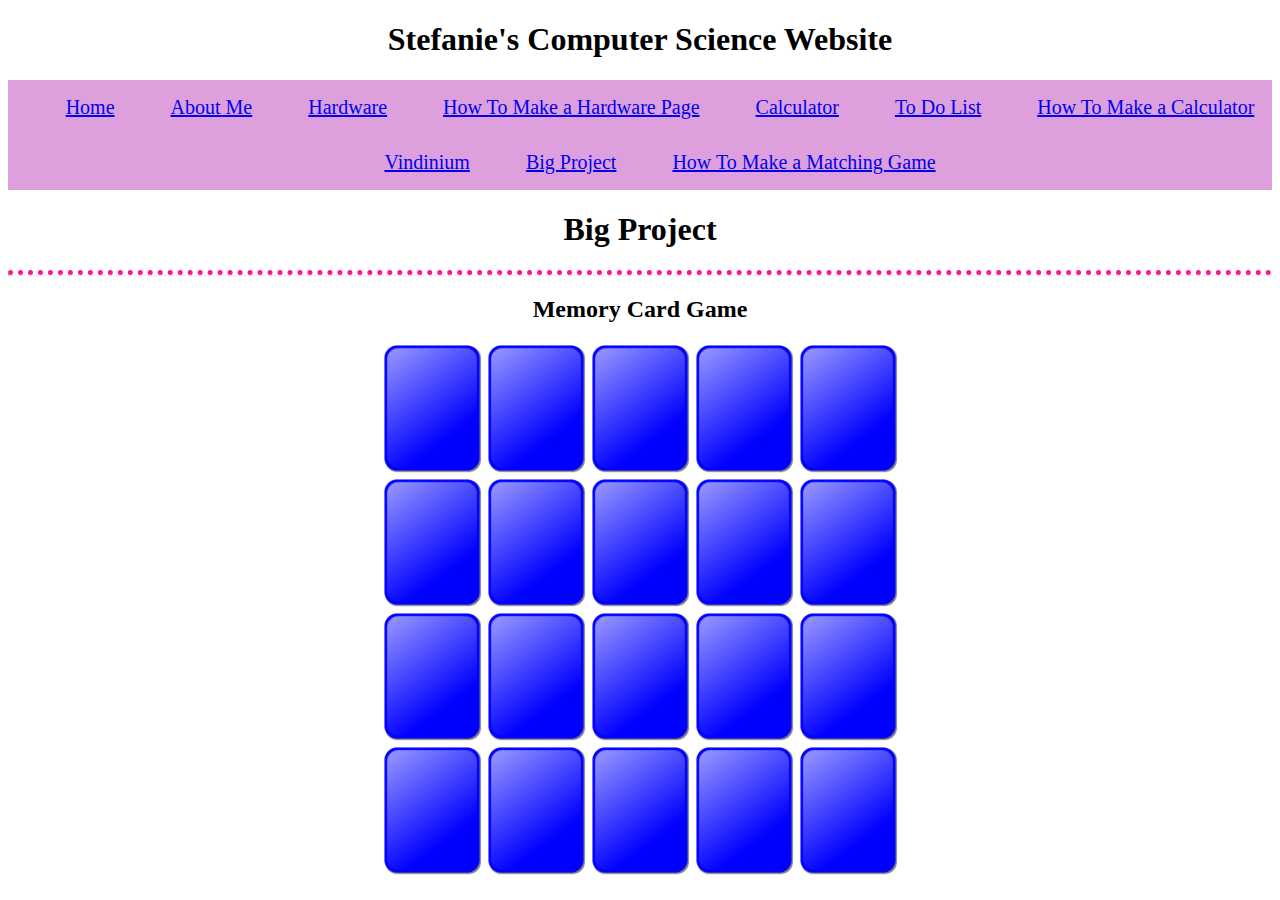
==== bigproject.html @ 175ccca4 "update" ====
<!DOCTYPE html>
<html>
    <head>
        <title></title>
            <link rel="stylesheet" href="mainstyle.css" type="text/css"/>
    <style>
body {
    background-image: url("http://www.zingerbug.com/Backgrounds/background_images/turquoise_parchment_paper_wallpaper_texture_seamless.jpg");
}
</style>
</head>
<body>
    <div style="text-align: center">   
        <h1>Stefanie's Computer Science Website</h1>
<!-- Navbar Starts Here-->
<div>
<ul id="navbar">
    <li> <a href="home.html">Home </a><li>
    <li> <a href="index.html"> About Me </a><li>
    <li> <a href="hardware.html"> Hardware </a><li>
    <li> <a href="how to make a hardware page.html"> How To Make a Hardware Page</a><li>
    <li> <a href="calc.html"> Calculator </a><li>
    <li> <a href="todo.html"> To Do List </a><li>
    <li> <a href="how to make a calculator.html"> How To Make a Calculator </a><li>
    <li> <a href="vindinium.html"> Vindinium </a><li>
    <li> <a href="bigproject.html"> Big Project </a><li>
    <li> <a href="how to make a memor game.html"> How To Make a Matching Game </a><li>
        </div>
<!-- Navbar Ends Here-->
<div style="text-align: center">
<h1>Big Project</h1>
</div>
<hr style="border-top: dotted 5px;color: deeppink"/>
<div style="text-align: center">
<h2>Memory Card Game</h2>
</div>
<div style="text-align: center">
<div class="row" align="center">
        <img class="card" src="blueCard.png" width="100px" onclick="test()" id="0"></img>
        <img class="card" src="blueCard.png" width="100px" onclick="test()" id="1"></img>
        <img class="card" src="blueCard.png" width="100px" onclick="test()" id="2"></img>
        <img class="card" src="blueCard.png" width="100px" onclick="test()" id="3"></img>
        <img class="card" src="blueCard.png" width="100px" onclick="test()" id="4"></img>
    </div>
    <div class="row" align="center">
        <img class="card" src="blueCard.png" width="100px" onclick="test()" id="5"></img>
        <img class="card" src="blueCard.png" width="100px" onclick="test()" id="6"></img>
        <img class="card" src="blueCard.png" width="100px" onclick="test()" id="7"></img>
        <img class="card" src="blueCard.png" width="100px" onclick="test()" id="8"></img>
        <img class="card" src="blueCard.png" width="100px" onclick="test()" id="9"></img>
    </div>
    <div class="row" align="center">
        <img class="card" src="blueCard.png" width="100px" onclick="test()" id="10"></img>
        <img class="card" src="blueCard.png" width="100px" onclick="test()" id="11"></img>
        <img class="card" src="blueCard.png" width="100px" onclick="test()" id="12"></img>
        <img class="card" src="blueCard.png" width="100px" onclick="test()" id="13"></img>
        <img class="card" src="blueCard.png" width="100px" onclick="test()" id="14"></img>
    </div>
    <div class="row" align="center">
        <img class="card" src="blueCard.png" width="100px" onclick="test()" id="15"></img>
        <img class="card" src="blueCard.png" width="100px" onclick="test()" id="16"></img>
        <img class="card" src="blueCard.png" width="100px" onclick="test()" id="17"></img>
        <img class="card" src="blueCard.png" width="100px" onclick="test()" id="18"></img>
        <img class="card" src="blueCard.png" width="100px" onclick="test()" id="19"></img>
    </div>
</body>
<script src="memoryGame.js"></script>
</html>
---- mainstyle.css ----
#navbar {
    background-color:plum;
    text-align:center;
}

#navbar li {
    
    background-color: plum;
    border: none;
    color: white;
    padding:12px;
    text-align: center;
    text-decoration: none;
    display: inline-block;
    font-size: 20px;
    font-family: cursive;
    margin: 4px 2px;
    cursor: pointer;
}

.heading {
    text-align: center;
}
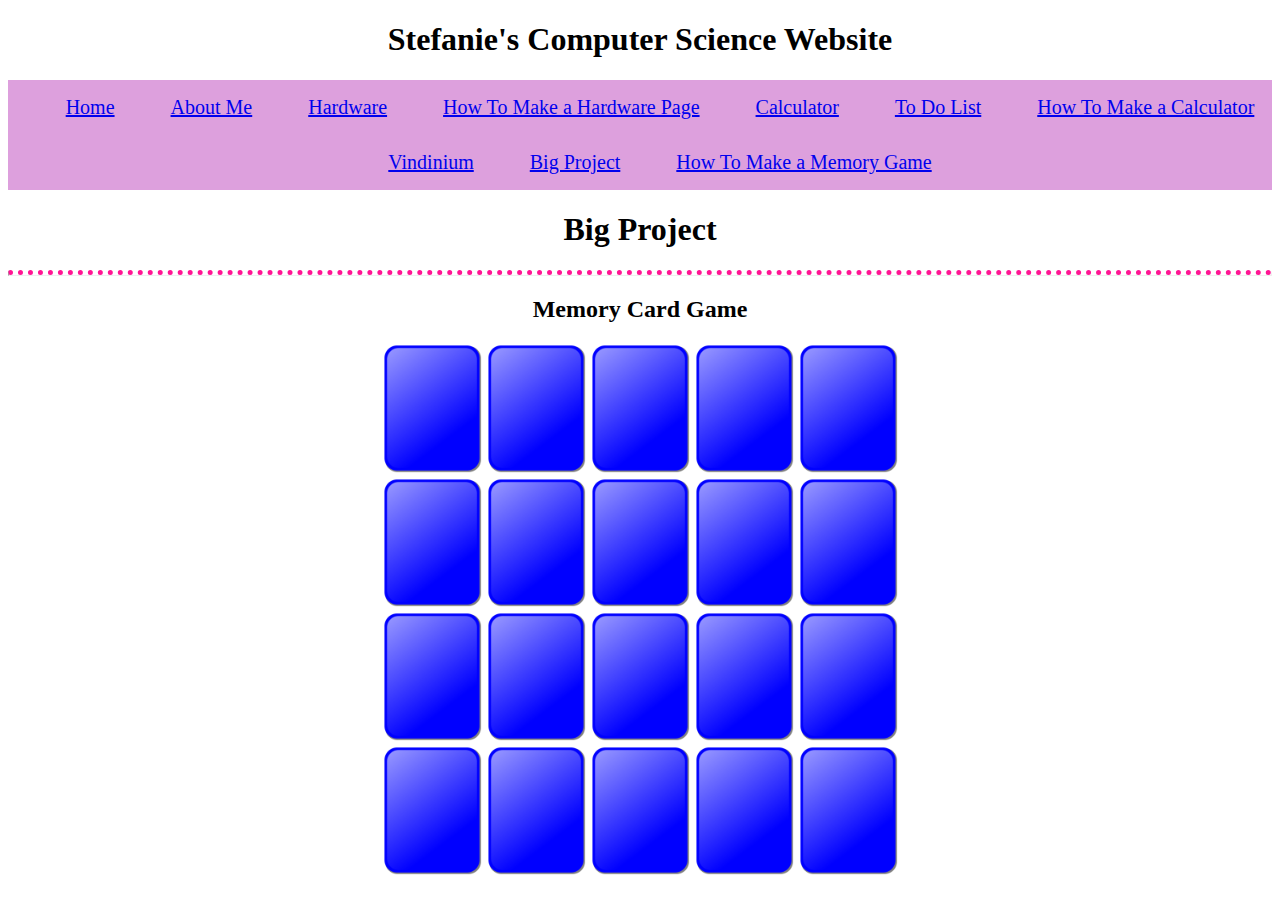
==== commit 9cd27635: "update" ====
--- a/bigproject.html
+++ b/bigproject.html
@@ -24,7 +24,7 @@
     <li> <a href="how to make a calculator.html"> How To Make a Calculator </a><li>
     <li> <a href="vindinium.html"> Vindinium </a><li>
     <li> <a href="bigproject.html"> Big Project </a><li>
-    <li> <a href="how to make a memor game.html"> How To Make a Matching Game </a><li>
+    <li> <a href="how to make a memory game.html"> How To Make a Memory Game </a><li>
         </div>
 <!-- Navbar Ends Here-->
 <div style="text-align: center">
@@ -33,9 +33,7 @@
 <hr style="border-top: dotted 5px;color: deeppink"/>
 <div style="text-align: center">
 <h2>Memory Card Game</h2>
-</div>
-<div style="text-align: center">
-<div class="row" align="center">
+ <div class="row" align="center">
         <img class="card" src="blueCard.png" width="100px" onclick="test()" id="0"></img>
         <img class="card" src="blueCard.png" width="100px" onclick="test()" id="1"></img>
         <img class="card" src="blueCard.png" width="100px" onclick="test()" id="2"></img>
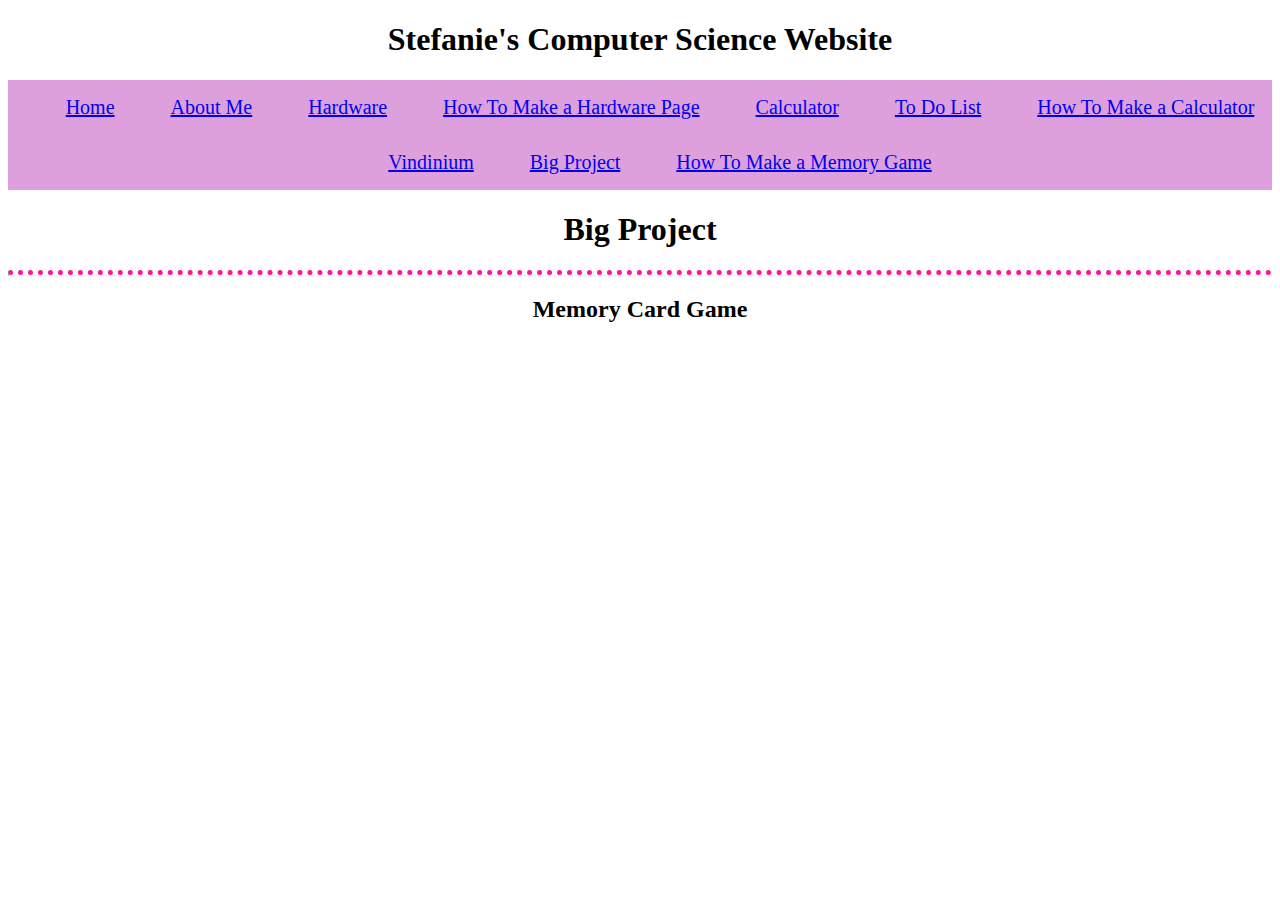
==== commit a9ccaa4d: "update" ====
--- a/bigproject.html
+++ b/bigproject.html
@@ -33,34 +33,3 @@
 <hr style="border-top: dotted 5px;color: deeppink"/>
 <div style="text-align: center">
 <h2>Memory Card Game</h2>
- <div class="row" align="center">
-        <img class="card" src="blueCard.png" width="100px" onclick="test()" id="0"></img>
-        <img class="card" src="blueCard.png" width="100px" onclick="test()" id="1"></img>
-        <img class="card" src="blueCard.png" width="100px" onclick="test()" id="2"></img>
-        <img class="card" src="blueCard.png" width="100px" onclick="test()" id="3"></img>
-        <img class="card" src="blueCard.png" width="100px" onclick="test()" id="4"></img>
-    </div>
-    <div class="row" align="center">
-        <img class="card" src="blueCard.png" width="100px" onclick="test()" id="5"></img>
-        <img class="card" src="blueCard.png" width="100px" onclick="test()" id="6"></img>
-        <img class="card" src="blueCard.png" width="100px" onclick="test()" id="7"></img>
-        <img class="card" src="blueCard.png" width="100px" onclick="test()" id="8"></img>
-        <img class="card" src="blueCard.png" width="100px" onclick="test()" id="9"></img>
-    </div>
-    <div class="row" align="center">
-        <img class="card" src="blueCard.png" width="100px" onclick="test()" id="10"></img>
-        <img class="card" src="blueCard.png" width="100px" onclick="test()" id="11"></img>
-        <img class="card" src="blueCard.png" width="100px" onclick="test()" id="12"></img>
-        <img class="card" src="blueCard.png" width="100px" onclick="test()" id="13"></img>
-        <img class="card" src="blueCard.png" width="100px" onclick="test()" id="14"></img>
-    </div>
-    <div class="row" align="center">
-        <img class="card" src="blueCard.png" width="100px" onclick="test()" id="15"></img>
-        <img class="card" src="blueCard.png" width="100px" onclick="test()" id="16"></img>
-        <img class="card" src="blueCard.png" width="100px" onclick="test()" id="17"></img>
-        <img class="card" src="blueCard.png" width="100px" onclick="test()" id="18"></img>
-        <img class="card" src="blueCard.png" width="100px" onclick="test()" id="19"></img>
-    </div>
-</body>
-<script src="memoryGame.js"></script>
-</html>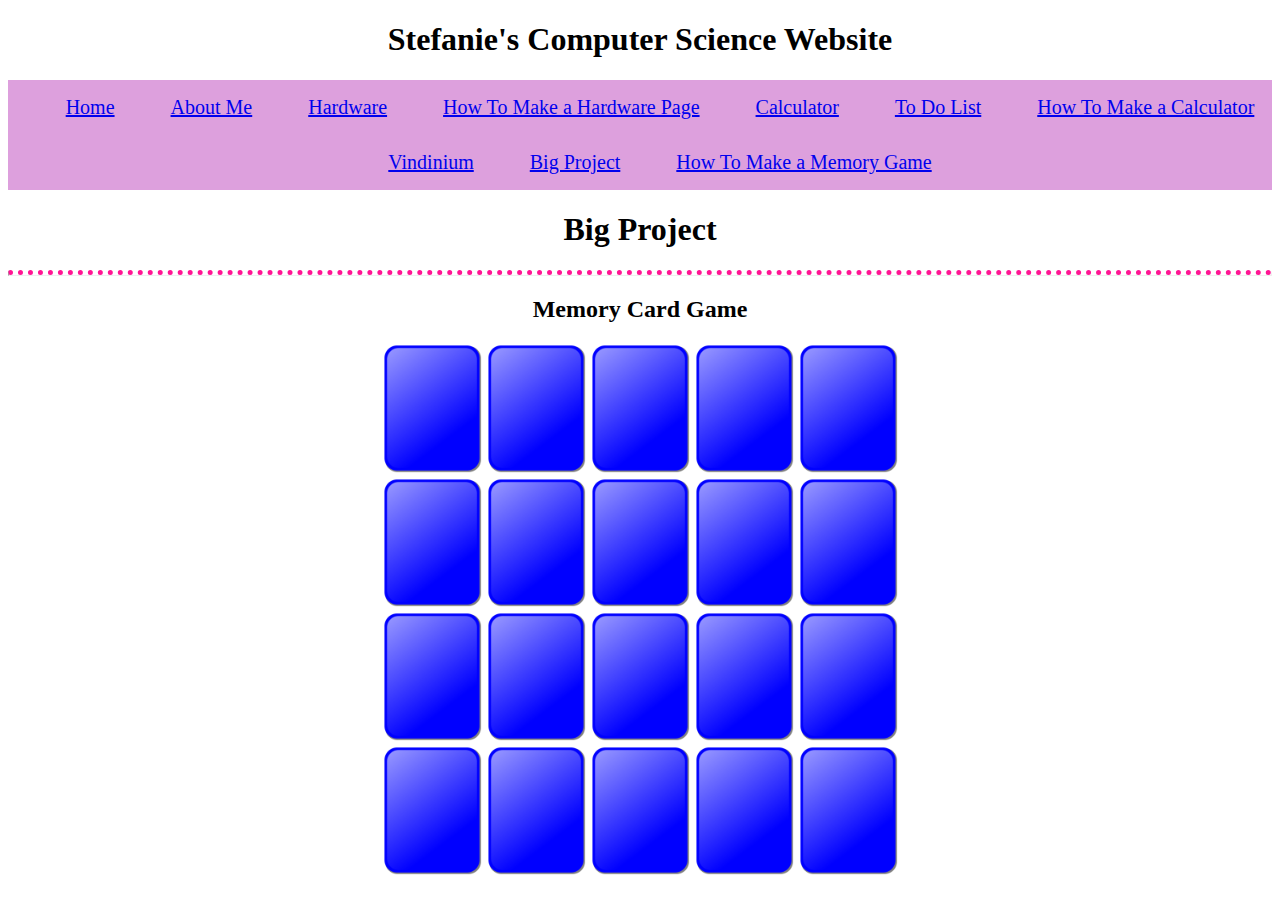
==== commit 2ac2d36b: "update" ====
--- a/bigproject.html
+++ b/bigproject.html
@@ -33,3 +33,35 @@
 <hr style="border-top: dotted 5px;color: deeppink"/>
 <div style="text-align: center">
 <h2>Memory Card Game</h2>
+
+    <div class="row" align="center">
+        <img class="card" src="blueCard.png" width="100px" onclick="test()" id="0"></img>
+        <img class="card" src="blueCard.png" width="100px" onclick="test()" id="1"></img>
+        <img class="card" src="blueCard.png" width="100px" onclick="test()" id="2"></img>
+        <img class="card" src="blueCard.png" width="100px" onclick="test()" id="3"></img>
+        <img class="card" src="blueCard.png" width="100px" onclick="test()" id="4"></img>
+    </div>
+    <div class="row" align="center">
+        <img class="card" src="blueCard.png" width="100px" onclick="test()" id="5"></img>
+        <img class="card" src="blueCard.png" width="100px" onclick="test()" id="6"></img>
+        <img class="card" src="blueCard.png" width="100px" onclick="test()" id="7"></img>
+        <img class="card" src="blueCard.png" width="100px" onclick="test()" id="8"></img>
+        <img class="card" src="blueCard.png" width="100px" onclick="test()" id="9"></img>
+    </div>
+    <div class="row" align="center">
+        <img class="card" src="blueCard.png" width="100px" onclick="test()" id="10"></img>
+        <img class="card" src="blueCard.png" width="100px" onclick="test()" id="11"></img>
+        <img class="card" src="blueCard.png" width="100px" onclick="test()" id="12"></img>
+        <img class="card" src="blueCard.png" width="100px" onclick="test()" id="13"></img>
+        <img class="card" src="blueCard.png" width="100px" onclick="test()" id="14"></img>
+    </div>
+    <div class="row" align="center">
+        <img class="card" src="blueCard.png" width="100px" onclick="test()" id="15"></img>
+        <img class="card" src="blueCard.png" width="100px" onclick="test()" id="16"></img>
+        <img class="card" src="blueCard.png" width="100px" onclick="test()" id="17"></img>
+        <img class="card" src="blueCard.png" width="100px" onclick="test()" id="18"></img>
+        <img class="card" src="blueCard.png" width="100px" onclick="test()" id="19"></img>
+    </div>
+</body>
+<script src="bigproject.js"></script>
+</html>